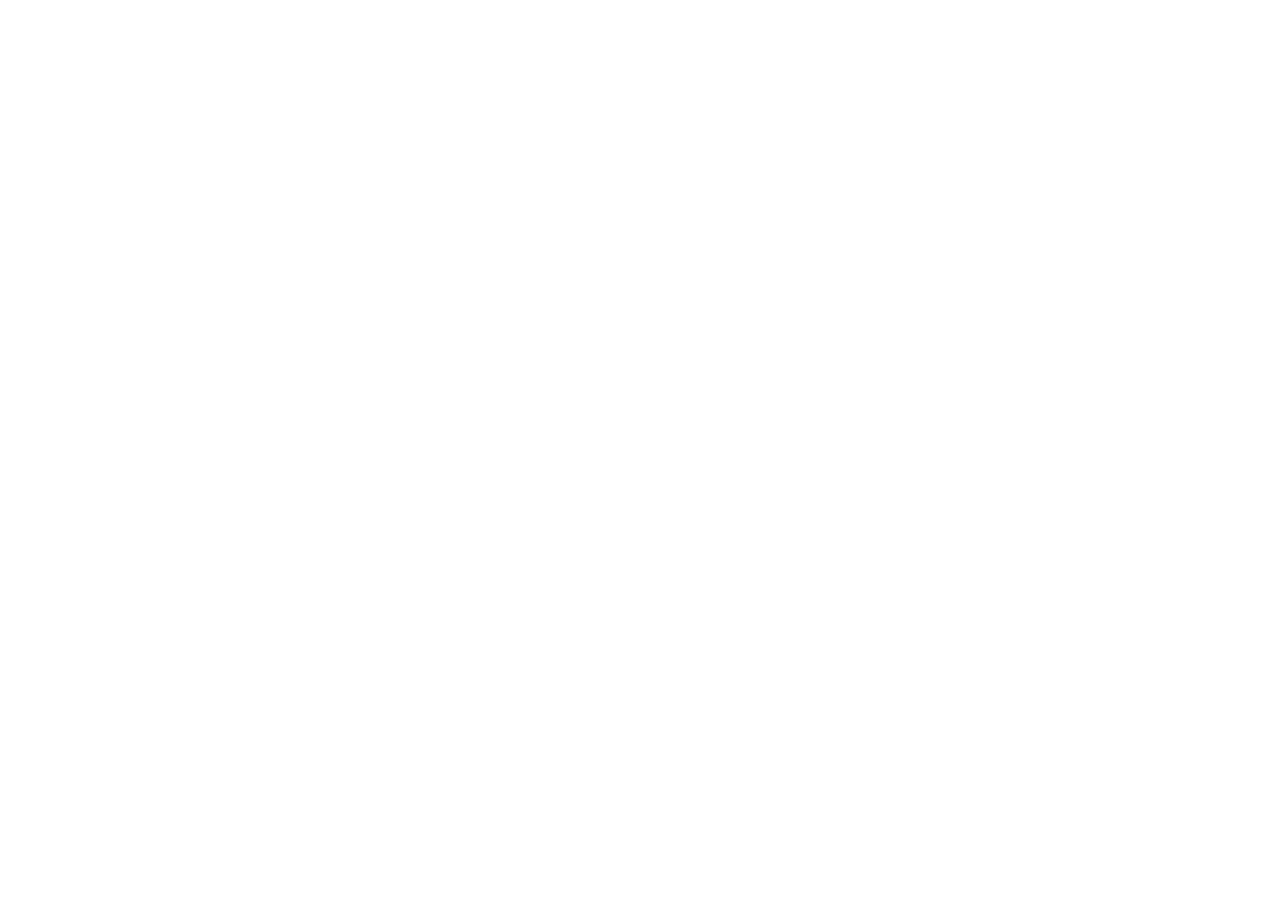
==== css_grid/excercise02_holy_grail_responsive/index.html @ 99440467 "html boiler plate" ====
<!DOCTYPE html>
<html lang="en">
<head>
    <meta charset="UTF-8">
    <meta name="viewport" content="width=device-width, initial-scale=1.0">
    <title>Responsive Holy Grail</title>
</head>
<body>
    
</body>
</html>
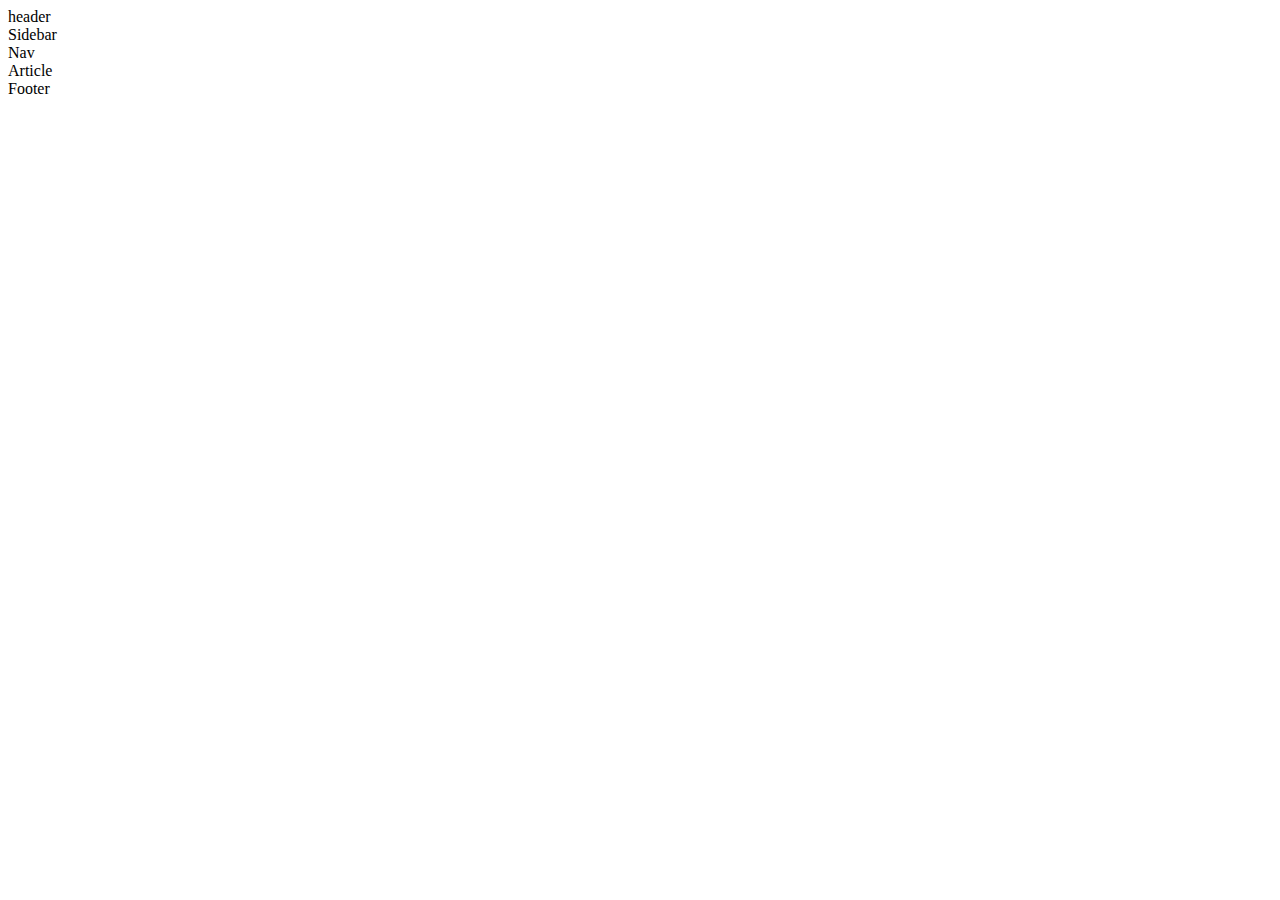
==== commit ee721261: "basic markup has been done" ====
--- a/css_grid/excercise02_holy_grail_responsive/index.html
+++ b/css_grid/excercise02_holy_grail_responsive/index.html
@@ -6,6 +6,12 @@
     <title>Responsive Holy Grail</title>
 </head>
 <body>
-    
+    <div class="container">
+        <div class="header">header</div>
+        <div class="sidebar">Sidebar</div>
+        <div class="nav">Nav</div>
+        <div class="article">Article</div>
+        <div class="footer">Footer</div>
+    </div>
 </body>
 </html>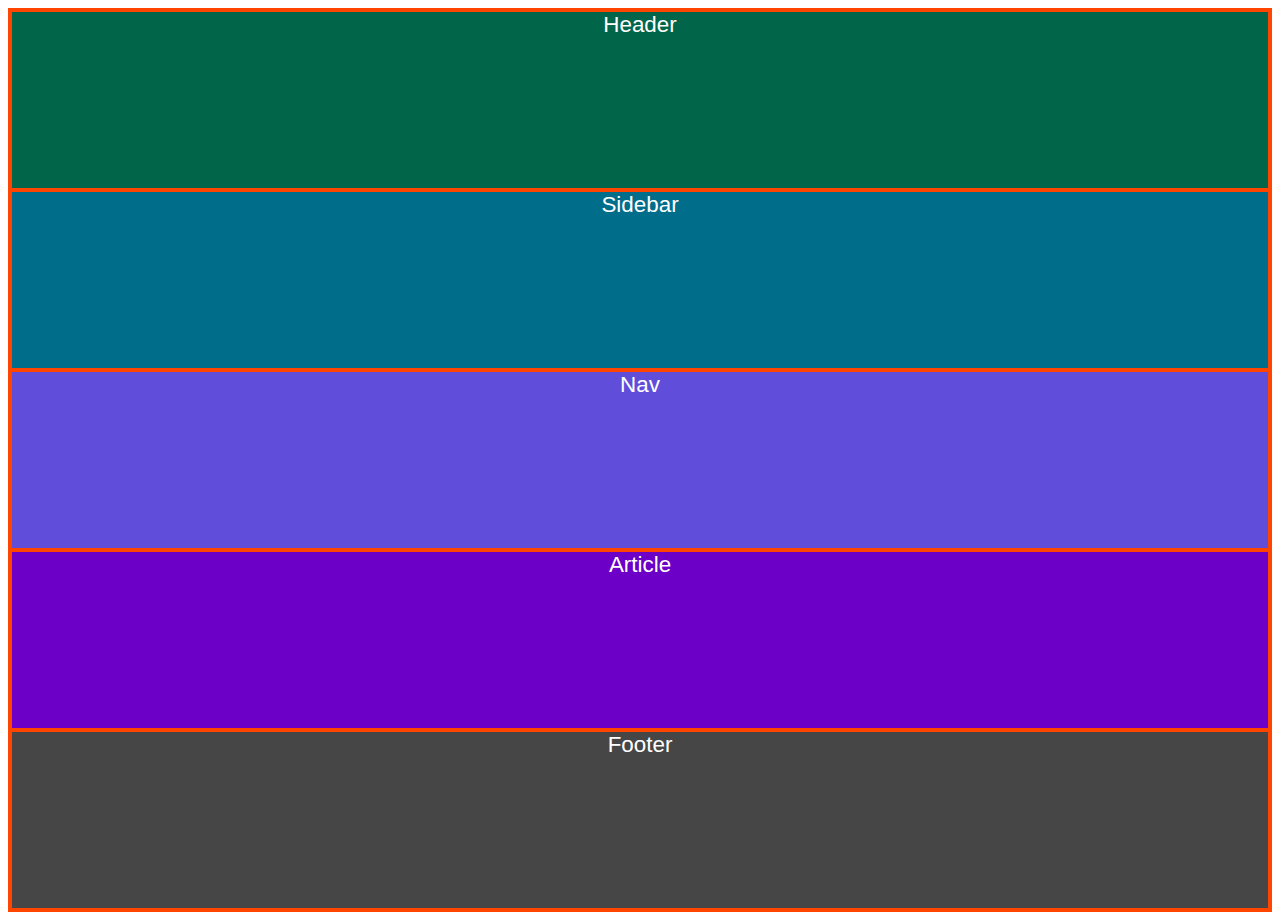
==== commit f04d9695: "basic styling has been added" ====
--- a/css_grid/excercise02_holy_grail_responsive/index.html
+++ b/css_grid/excercise02_holy_grail_responsive/index.html
@@ -4,10 +4,11 @@
     <meta charset="UTF-8">
     <meta name="viewport" content="width=device-width, initial-scale=1.0">
     <title>Responsive Holy Grail</title>
+    <link rel="stylesheet" href="style.css">
 </head>
 <body>
     <div class="container">
-        <div class="header">header</div>
+        <div class="header">Header</div>
         <div class="sidebar">Sidebar</div>
         <div class="nav">Nav</div>
         <div class="article">Article</div>
--- a/css_grid/excercise02_holy_grail_responsive/style.css
+++ b/css_grid/excercise02_holy_grail_responsive/style.css
@@ -0,0 +1,46 @@
+:root{
+    --header-clr: rgb(1, 101, 74);
+    --footer-clr: rgb(70, 70, 70);
+    --nav--clr: rgb(96, 78, 218);
+    --article-clr: rgb(109, 0, 198);
+    --sidebar-clr: rgb(0, 109, 139);
+    --clr: white;
+}
+
+html, body{
+    height: 100svh;
+}
+
+.container{
+    font-family: Arial, Helvetica, sans-serif;
+    font-size: 1.4rem;
+    height: inherit;
+    border: 2px solid orangered;
+    display: grid;
+    color: var(--clr);
+}
+
+.container > div {
+    border: 2px solid orangered;
+    text-align: center;
+}
+
+.header{
+    background-color: var(--header-clr);
+}
+
+.sidebar{
+    background-color: var(--sidebar-clr);
+}
+
+.nav{
+    background-color: var(--nav--clr);
+}
+
+.article{
+    background-color: var(--article-clr);
+}
+
+.footer{
+    background-color: var(--footer-clr);
+}
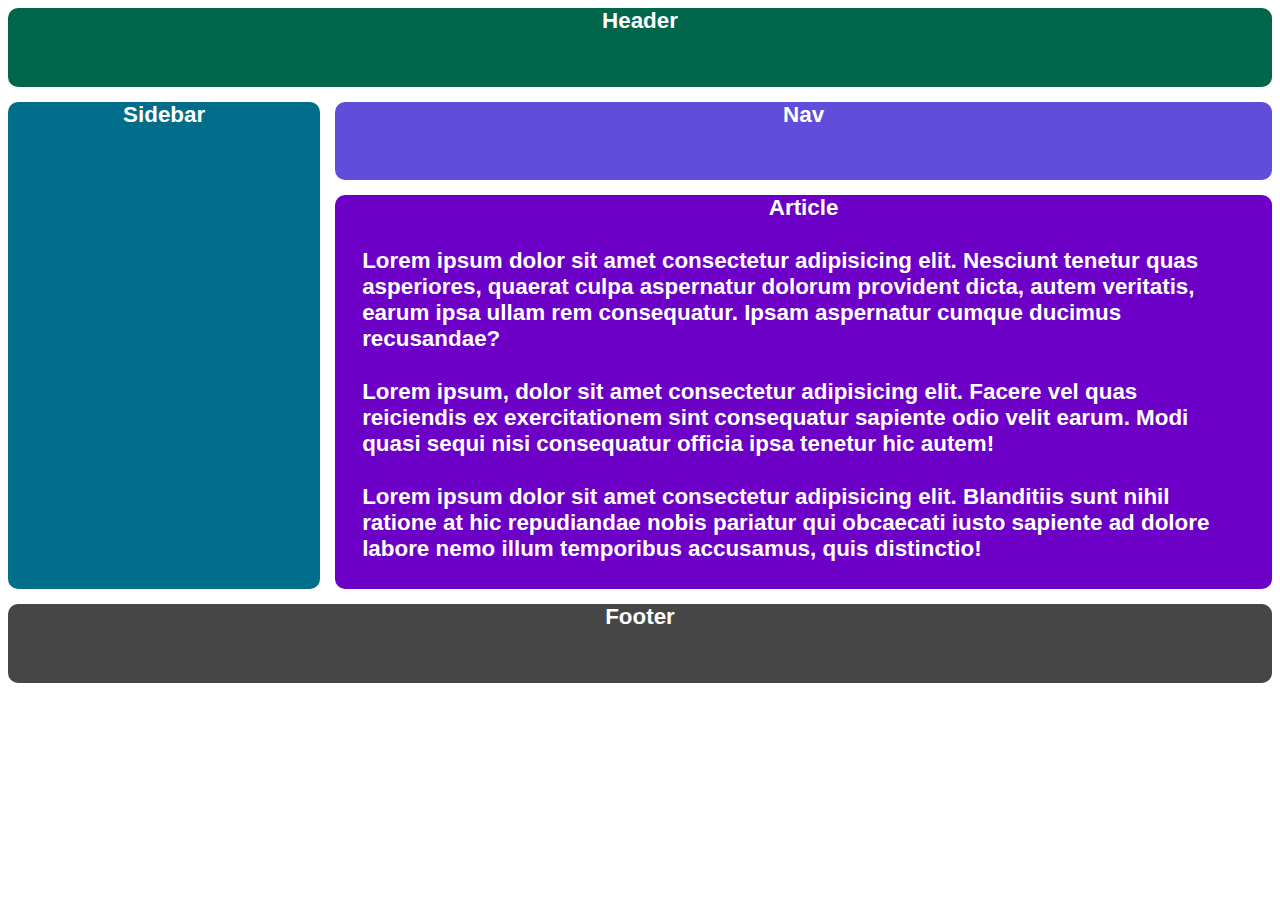
==== commit 928f30f4: "final styling has been done" ====
--- a/css_grid/excercise02_holy_grail_responsive/index.html
+++ b/css_grid/excercise02_holy_grail_responsive/index.html
@@ -11,7 +11,11 @@
         <div class="header">Header</div>
         <div class="sidebar">Sidebar</div>
         <div class="nav">Nav</div>
-        <div class="article">Article</div>
+        <div class="article">Article
+            <p>Lorem ipsum dolor sit amet consectetur adipisicing elit. Nesciunt tenetur quas asperiores, quaerat culpa aspernatur dolorum provident dicta, autem veritatis, earum ipsa ullam rem consequatur. Ipsam aspernatur cumque ducimus recusandae?</p>
+            <p>Lorem ipsum, dolor sit amet consectetur adipisicing elit. Facere vel quas reiciendis ex exercitationem sint consequatur sapiente odio velit earum. Modi quasi sequi nisi consequatur officia ipsa tenetur hic autem!</p>
+            <p>Lorem ipsum dolor sit amet consectetur adipisicing elit. Blanditiis sunt nihil ratione at hic repudiandae nobis pariatur qui obcaecati iusto sapiente ad dolore labore nemo illum temporibus accusamus, quis distinctio!</p>
+        </div>
         <div class="footer">Footer</div>
     </div>
 </body>
--- a/css_grid/excercise02_holy_grail_responsive/style.css
+++ b/css_grid/excercise02_holy_grail_responsive/style.css
@@ -7,30 +7,33 @@
     --clr: white;
 }
 
-html, body{
-    height: 100svh;
-}
-
 .container{
     font-family: Arial, Helvetica, sans-serif;
     font-size: 1.4rem;
     height: inherit;
-    border: 2px solid orangered;
+    color: var(--clr);
+    font-weight: bold;
     display: grid;
-    color: var(--clr);
+    grid-template-columns: 1fr 3fr;
+    grid-template-rows: 1fr 1fr 5fr 1fr;
+    gap: 15px;
+
 }
 
 .container > div {
-    border: 2px solid orangered;
     text-align: center;
+    border-radius: 10px;
 }
 
 .header{
     background-color: var(--header-clr);
+    grid-area: 1 / 1 / 2 / -1;
 }
 
 .sidebar{
     background-color: var(--sidebar-clr);
+    grid-area: 2/ 1 / 4 / 2;
+
 }
 
 .nav{
@@ -39,8 +42,15 @@
 
 .article{
     background-color: var(--article-clr);
+    grid-area: 3 / 2 / 4 / -1  ;
 }
 
 .footer{
     background-color: var(--footer-clr);
+    grid-area: 4 / 1 / 5 / -1;
 }
+
+.article > p {
+    margin: 1.2em;
+    text-align: start;
+}
